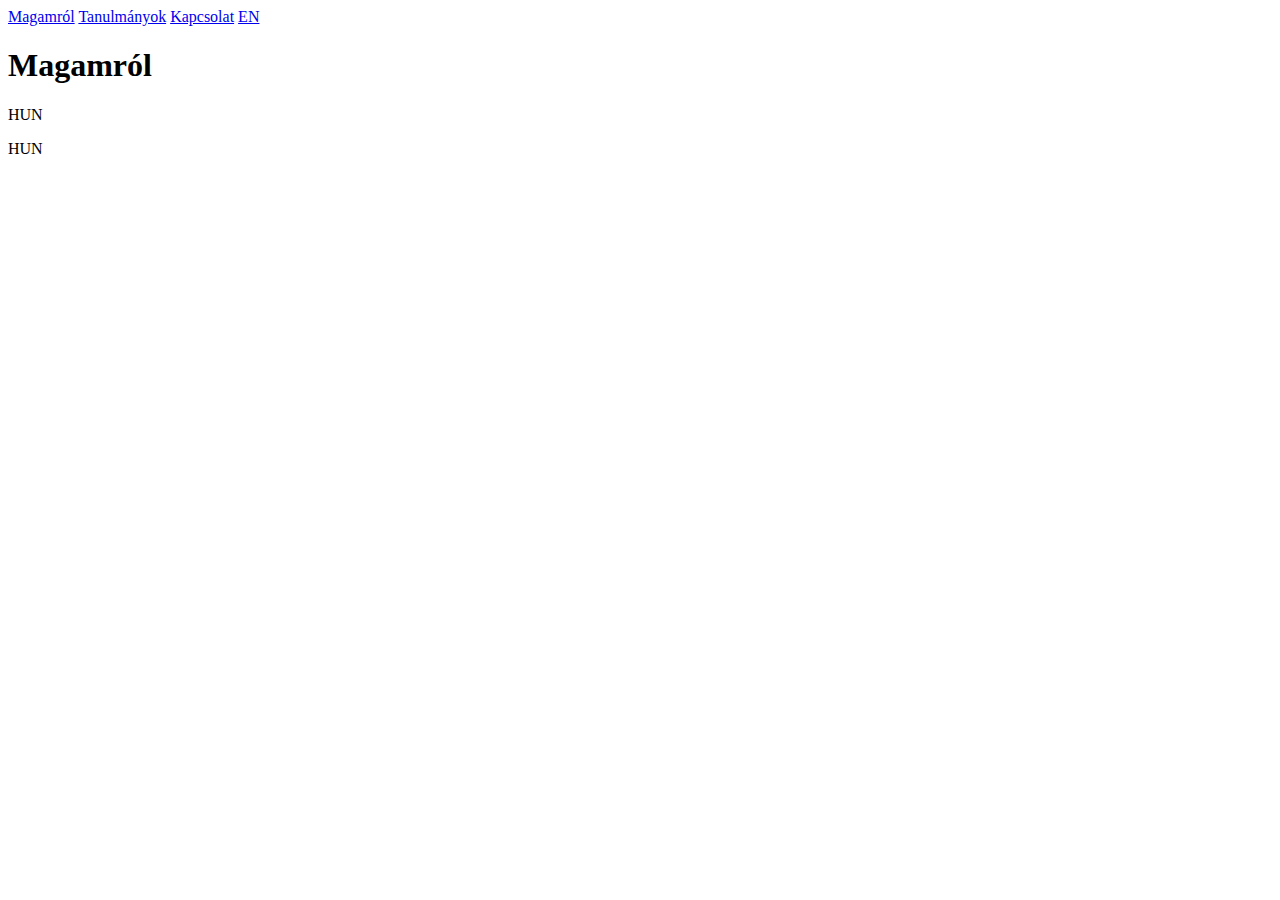
==== src/main/resources/templates/HU/index.html @ d6cd2ace "added dual lang v1" ====
<!DOCTYPE html>
<html lang="en" xmlns:th="http://www.thymeleaf.org">
<head>
    <meta charset="UTF-8">
    <title>Title</title>
    <link rel="stylesheet" href="style.css">
</head>
<body>
<div id="Menu">
    <a href="/">Magamról</a>
    <a href="/studies">Tanulmányok</a>
    <a href="/contact">Kapcsolat</a>
    <a href="/?lang=EN">EN</a>
</div>

<div>
    <h1>Magamról</h1>
</div>

<div>
    <p>
        HUN
    </p>
    <p>
        HUN
    </p>
</div>
</body>
</html>
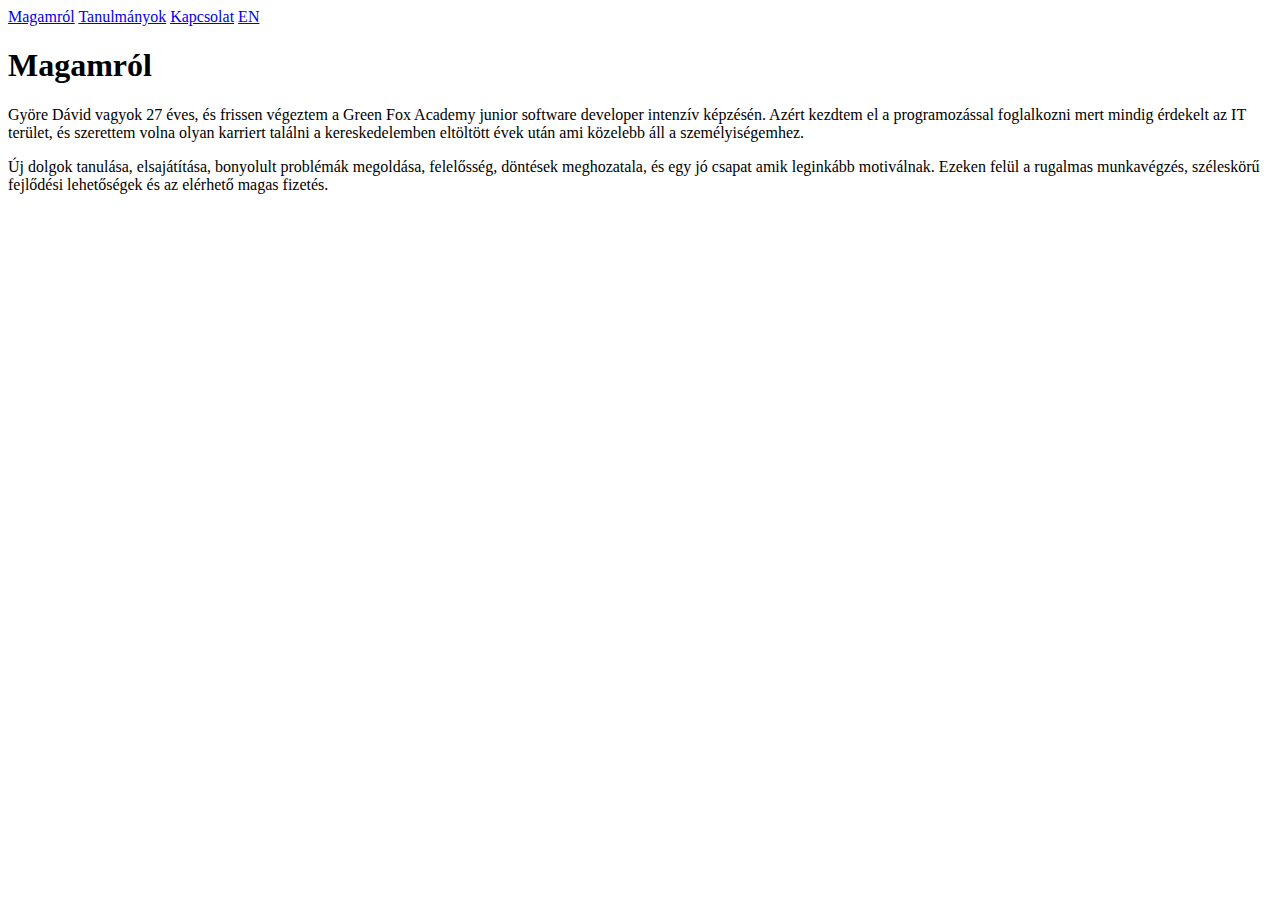
==== commit 03b495c8: "added content to HTML" ====
--- a/src/main/resources/templates/HU/index.html
+++ b/src/main/resources/templates/HU/index.html
@@ -19,10 +19,21 @@
 
 <div>
     <p>
-        HUN
+        Györe Dávid vagyok 27 éves, és frissen végeztem a Green Fox
+        Academy junior software developer intenzív képzésén. Azért
+        kezdtem el a programozással foglalkozni mert mindig érdekelt
+        az IT terület, és szerettem volna olyan karriert találni a
+        kereskedelemben eltöltött évek után ami közelebb áll a
+        személyiségemhez.
+
     </p>
     <p>
-        HUN
+        Új dolgok tanulása, elsajátítása, bonyolult problémák
+        megoldása, felelősség, döntések meghozatala, és egy jó
+        csapat amik leginkább motiválnak. Ezeken felül a rugalmas
+        munkavégzés, széleskörű fejlődési lehetőségek és az elérhető
+        magas fizetés.
+
     </p>
 </div>
 </body>
